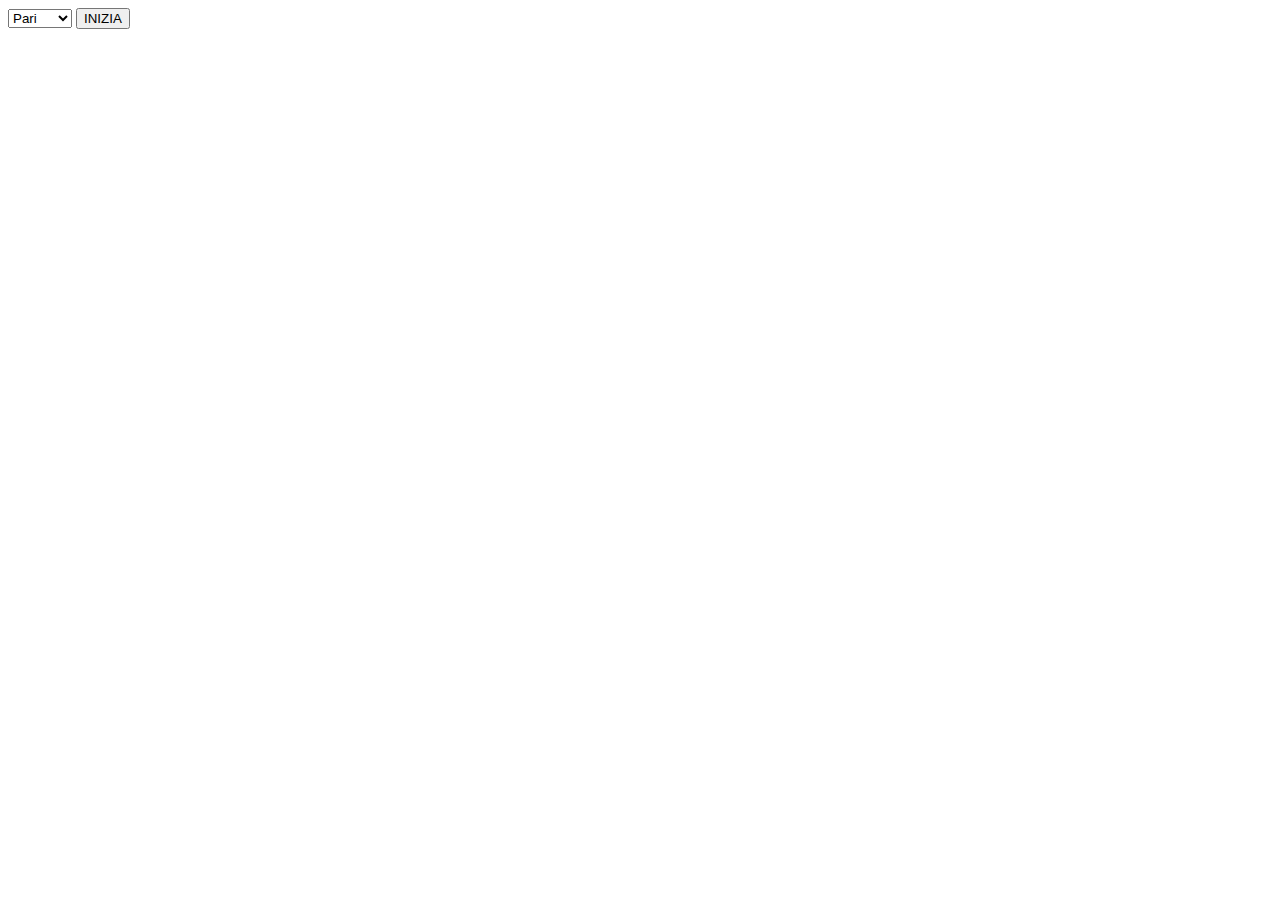
==== pari-dispari/bonus/index.html @ 0bd95578 "eliminato prompt e aggiunta selezione input tramite select" ====
<!DOCTYPE html>
<html lang="en" dir="ltr">
  <head>
    <meta charset="utf-8">
    <title>Pari o dispari</title>
  </head>
  <body>
    <select id="userChoice">
      <option value="pari">Pari</option>
      <option value="dispari">Dispari</option>
    </select>
    <button id="start">INIZIA</button>
    <h1 id="result"></h1>

    <script type="text/javascript" src="script/main.js"></script>
  </body>
</html>
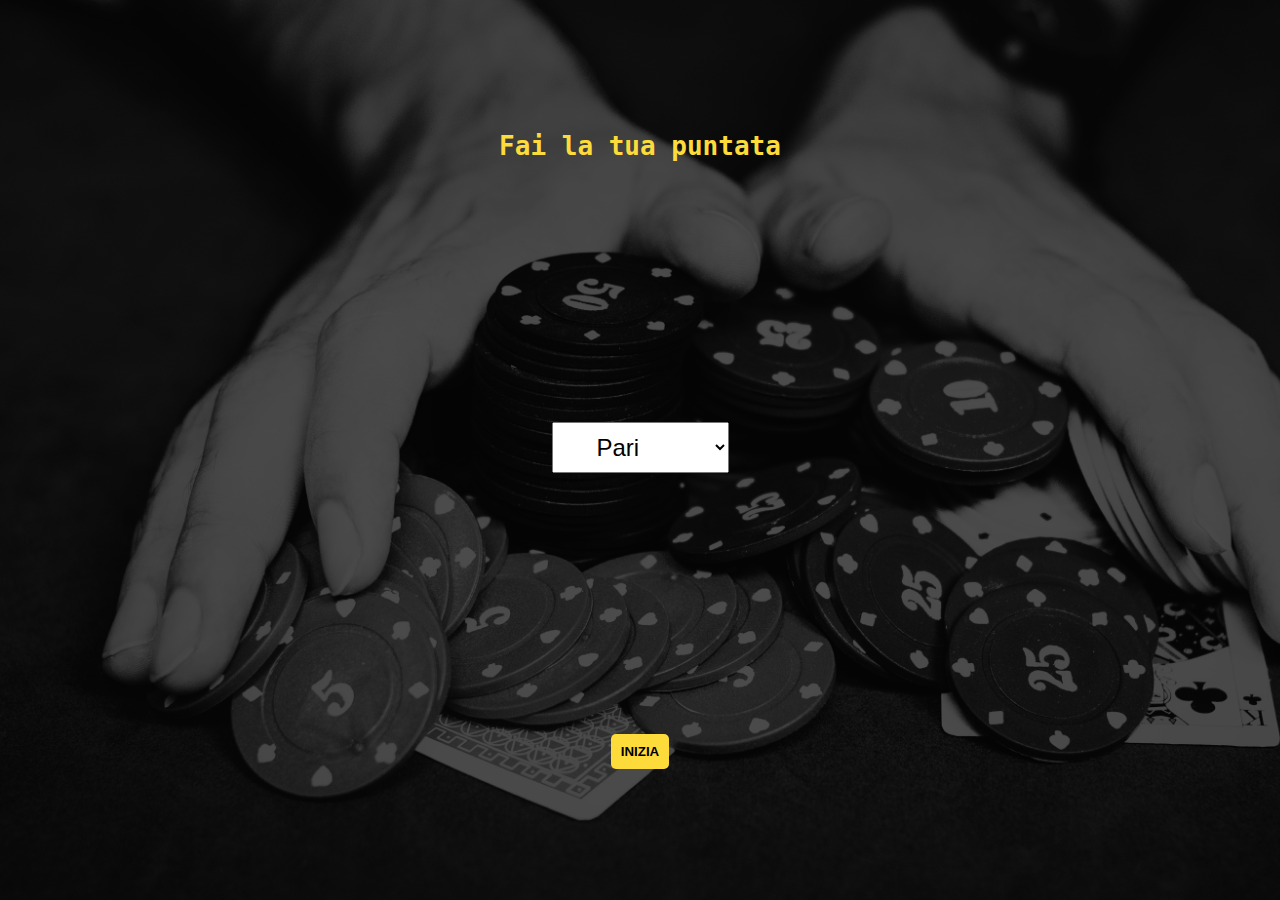
==== commit dbe814b3: "aggiunto css" ====
--- a/pari-dispari/bonus/index.html
+++ b/pari-dispari/bonus/index.html
@@ -3,14 +3,17 @@
   <head>
     <meta charset="utf-8">
     <title>Pari o dispari</title>
+    <link rel="stylesheet" href="css/style.css">
   </head>
   <body>
-    <select id="userChoice">
-      <option value="pari">Pari</option>
-      <option value="dispari">Dispari</option>
-    </select>
-    <button id="start">INIZIA</button>
-    <h1 id="result"></h1>
+    <div class="container">
+      <h1 id="result">Fai la tua puntata</h1>
+      <select id="userChoice">
+        <option value="pari">Pari</option>
+        <option value="dispari">Dispari</option>
+      </select>
+      <button id="start">INIZIA</button>
+    </div>
 
     <script type="text/javascript" src="script/main.js"></script>
   </body>
--- a/pari-dispari/bonus/css/style.css
+++ b/pari-dispari/bonus/css/style.css
@@ -0,0 +1,41 @@
+* {
+  margin: 0;
+  padding: 0;
+  box-sizing: border-box;
+}
+
+body {
+  font-family: monospace;
+  background-image: url(../img/background.jpeg);
+  background-size: cover;
+  background-repeat: no-repeat;
+  color: #fddb3a;
+}
+
+.container {
+  background-color: rgba(0, 0, 0, 0.7);
+  height: 100vh;
+  display: flex;
+  flex-direction: column;
+  align-items: center;
+  justify-content: space-around;
+}
+
+select {
+  padding: 10px 40px;
+  font-size: 24px;
+}
+
+button {
+  padding: 10px;
+  background-color: #fddb3a;
+  font-weight: bold;
+  border: none;
+  border-radius: 5px;
+}
+
+button:hover {
+  cursor: pointer;
+  color: #fddb3a;
+  background-color: #000;
+}
